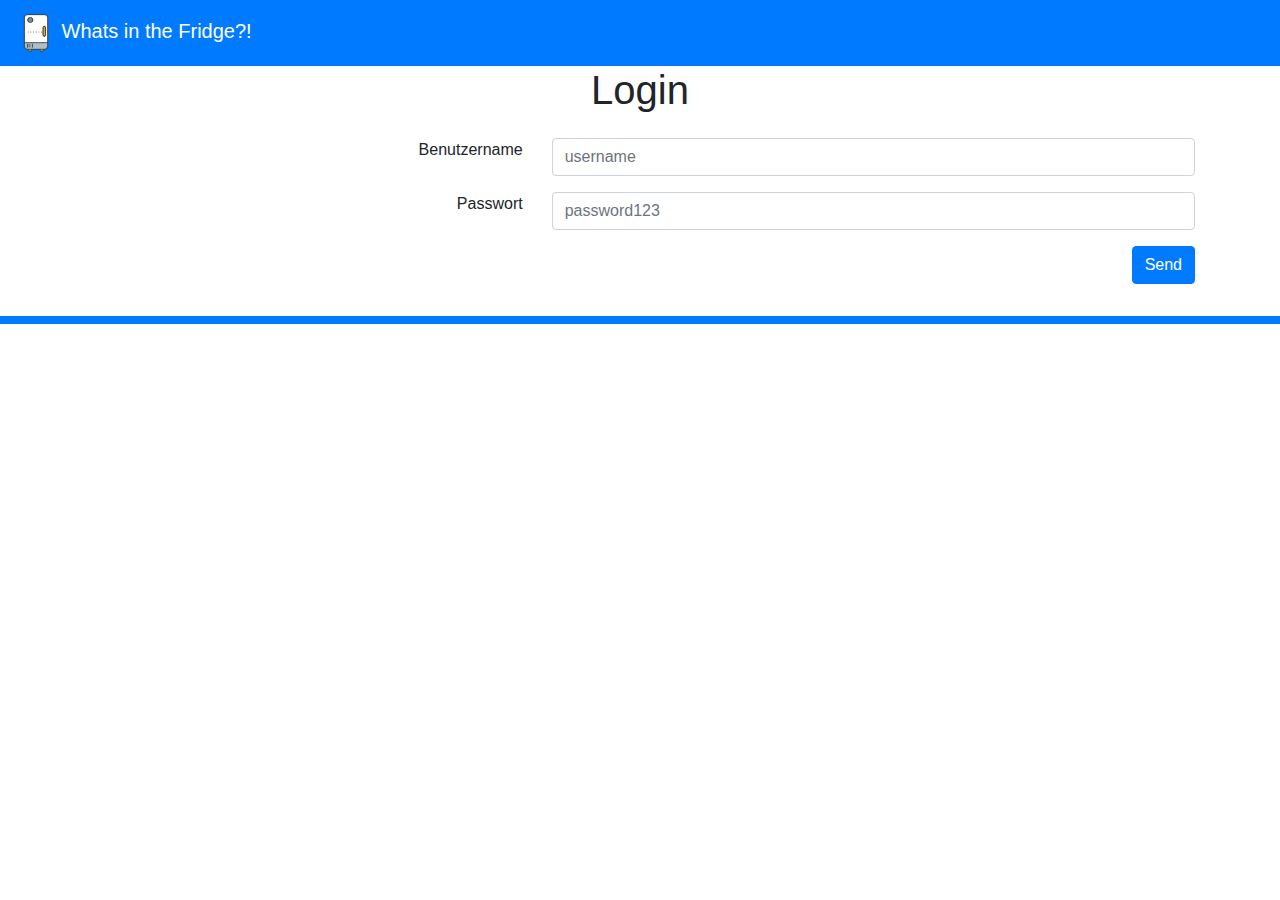
==== src/main/webapp/login.html @ 568ccd09 "login stuff and more" ====
<!DOCTYPE html>
<html lang="de">
    <head>
        <meta charset="utf-8">
        <meta name="description" content="What's in the Fridge?! - Fighting Foodwaste!">
        <meta name="viewport" content="width=device-width, initial-scale=1, shrink-to-fit=no">
        <title>WIMF - Login</title>
        <link href="resources/css/font-awesome.min.css" rel="stylesheet">
        <link href="resources/css/bootstrap.css" rel="stylesheet">
        <link rel="shortcut icon" type="image/x-icon" href="favicon.ico">
    </head>
    <body>
        <header>
            <nav class="navbar navbar-expand-lg navbar-dark bg-primary">
                <a class="navbar-brand" href="index.html"><img class="img-fluid rounded" src="resources/images/fridge.png" alt="wimf" width="40"></i> Whats in the Fridge?!</a>
            </nav>
        </header>
        <div class="container">
            <h1 class="text-center mb-4">Login</h1>
            <form name="form">
                <div class="form-row">
                    <p class="form-group col-md-5 text-md-right pr-4"><label for="name">Benutzername</label></p>
                    <div class="form-group col-md-7"><input class="form-control" type="text" name="name" id="name" placeholder="username">
                        <div id="nameinfo"></div>
                    </div>
                    <p class="form-group col-md-5 text-md-right pr-4"><label for="mail">Passwort</label></p>
                    <div class="form-group col-md-7"><input class="form-control" type="text" name="mail" id="mail" placeholder="password123">
                        <div id="mailinfo"></div>
                    </div>
                </div>
                <div class="text-md-right"><button class="btn btn-primary right mb-4" type="button" onclick="sendFeedbackForm()">Send</button></div>
                <div id="response"></div>
                <div id="statistic"></div>
            </form>
        </div>
        <footer class="bg-primary mt-2 pt-2">
            <div class="container-fluid hidden-sm-down">
                <div class="row justify-content-md-center">
                </div>
            </div>
        </footer>
        <script src="resources/js/jquery-3.4.1.min.js"></script>
        <script src="resources/js/bootstrap.bundle.min.js"></script>
        <script>
                    var auth = 'eyJ0eXAiOiJKV1QiLCJhbGciOiJIUzI1NiJ9.MQ.bYceSpllpyYQixgNzDt7dpCkEojdv3NKD-85XLXfdI4'; //Authentication key

                    //Validates the formdata before sending
                    function validateForm() {
                        var formRadios = ["like", "price"]; //Names of the Radio form elements
                        var valid = true; //Validation flag, if it stays true the data will be sent
                        var info; //Validation messages

                        //Checks if any Radio elements are empty
                        for (var i = 0; i < formRadios.length; i++) {
                            if (document.forms["form"][formRadios[i]].value == "") {
                                info = '<div class="alert alert-danger mb-0 pt-2 pb-2">Please choose an option</div>';
                                document.getElementById(formRadios[i] + "info").innerHTML = info;
                                valid = false; //set flag to abort sending
                            } else {
                                document.getElementById(formRadios[i] + "info").innerHTML = '';
                            }
                        }

                        //Checks if the name field is empty
                        if (document.getElementById("name").value == "") {
                            info = '<div class="alert alert-danger mb-0 pt-2 pb-2">Please enter your name</div>';
                            document.getElementById("nameinfo").innerHTML = info;
                            valid = false; //set flag to abort sending
                        } else {
                            document.getElementById("nameinfo").innerHTML = '';
                        }

                        //Validates the e-mail address field
                        if (!validateMail(document.getElementById("mail").value)) {
                            info = '<div class="alert alert-danger mb-0 pt-2 pb-2">Please enter a valid e-mail address</div>';
                            document.getElementById("mailinfo").innerHTML = info;
                            valid = false; //set flag to abort sending
                        } else {
                            document.getElementById("mailinfo").innerHTML = '';
                        }

                        //Checks that the feedback text contains at least 50 characters
                        if (document.getElementById("feedback").value.length < 50 || document.getElementById("feedback").value.length > 250) {
                            info = '<div class="alert alert-danger mb-0 pt-2 pb-2">Your feedback must contain between 50 to 250 characters</div>';
                            document.getElementById("feedbackinfo").innerHTML = info;
                            valid = false; //set flag to abort sending
                        } else {
                            document.getElementById("feedbackinfo").innerHTML = '';
                        }

                        return valid;
                    }

                    //Validates the e-mail address per regex
                    function validateMail(mail) {
                        var regex = /^(([^<>()\[\]\\.,;:\s@"]+(\.[^<>()\[\]\\.,;:\s@"]+)*)|(".+"))@((\[[0-9]{1,3}\.[0-9]{1,3}\.[0-9]{1,3}\.[0-9]{1,3}\])|(([a-zA-Z\-0-9]+\.)+[a-zA-Z]{2,}))$/;
                        return regex.test(mail);
                    }

                    //Displays the number of chars of the feedback field
                    function displayFeedbackChars() {
                        if (document.getElementById("feedback").value.length >= 0 && document.getElementById("feedback").value.length < 50) {
                            var info = '<div class="alert alert-warning mb-0 pt-2 pb-2" id="feedbackinfo">' + document.getElementById("feedback").value.length + ' from min 50 chars</div>';
                            document.getElementById("feedbackinfo").innerHTML = info;
                        } else if (document.getElementById("feedback").value.length >= 50 && document.getElementById("feedback").value.length <= 250) {
                            var info = '<div class="alert alert-info mb-0 pt-2 pb-2" id="feedbackinfo">' + document.getElementById("feedback").value.length + ' from max 250 chars</div>';
                            document.getElementById("feedbackinfo").innerHTML = info;
                        } else {
                            var info = '<div class="alert alert-warning mb-0 pt-2 pb-2" id="feedbackinfo">' + document.getElementById("feedback").value.length + ' from max 250 chars</div>';
                            document.getElementById("feedbackinfo").innerHTML = info;
                        }
                    }

                    //Sends the entire form as JSON POST if the formdata is valid
                    function sendFeedbackForm() {
                        if (validateForm()) {
                            var send = '{"name":"' + document.getElementById("name").value + '","pizzaRating":"' + document.forms["form"]["like"].value + '","prizeRating":"' + document.forms["form"]["price"].value + '","email":"' + document.getElementById("mail").value + '","feedback":"' + document.getElementById("feedback").value + '"}';
                            var xhttp = new XMLHttpRequest();
                            xhttp.onreadystatechange = function () {
                                if (this.readyState == 4) {
                                    if (this.status == 200 || this.status == 201) {
                                        document.getElementById("response").innerHTML = '<div class="alert alert-success mb-3 pt-2 pb-2" id="response">Your feedback has been sent successfully!</div>';
                                        requestFeedbacks(); //Displays the feedback statistics
                                    } else if (this.status >= 400 && this.status <= 499) {
                                        document.getElementById("response").innerHTML = '<div class="alert alert-danger mb-3 pt-2 pb-2" id="response">Client Error, please try again later or contact us on phone or e-mail</div>';
                                    } else if (this.status >= 500 && this.status <= 599) {
                                        document.getElementById("response").innerHTML = '<div class="alert alert-danger mb-3 pt-2 pb-2" id="response">Server Error, please try again later or contact us on phone or e-mail</div>';
                                    } else if (this.status == 0) {
                                        document.getElementById("response").innerHTML = '<div class="alert alert-danger mb-3 pt-2 pb-2" id="response">Unknown Error, please try again later or contact us on phone or e-mail</div>';
                                    }
                                }
                            };
                            xhttp.open("POST", "https://tonyspizzafactory.herokuapp.com/api/feedback", true);
                            xhttp.setRequestHeader("Content-type", "application/json");
                            xhttp.setRequestHeader('Authorization', auth);
                            xhttp.send(send);
                        }
                    }

                    //Gets the Feedbacks and shows them in a table
                    function requestFeedbacks() {
                        var xhttp = new XMLHttpRequest();
                        xhttp.onreadystatechange = function () {
                            if (this.readyState == 4 && this.status == 200) {
                                var json = JSON.parse(this.responseText);
                                document.getElementById("statistic").innerHTML = createStats(json);
                            }
                        };
                        xhttp.open("GET", "https://tonyspizzafactory.herokuapp.com/api/feedback", true);
                        xhttp.setRequestHeader("Accept", "application/json");
                        xhttp.setRequestHeader('Authorization', auth);
                        xhttp.send();
                    }

                    //Creates the html for the statistics
                    function createStats(json) {
                        var html = '<div class="container"><div class="row"><div class="col-md-6">';
                        html += '<h2>Pizza Rating Statistics</h2>';
                        html += '<table class="table table-responsive table-bordered">';
                        html += '<thead class="thead-default">';
                        html += '<tr>';
                        html += '<th>Total</th>';
                        html += '<th>Awesome</th>';
                        html += '<th>Good</th>';
                        html += '<th>Okay</th>';
                        html += '<th>Poor</th>';
                        html += '<tr>';
                        html += '</thead>';
                        html += '<tbody>';
                        html += '<tr>';
                        html += '<td>' + json.length + '</td>';
                        html += '<td>' + countPizzaRating(json, "awesome") + '</td>';
                        html += '<td>' + countPizzaRating(json, "good") + '</td>';
                        html += '<td>' + countPizzaRating(json, "okay") + '</td>';
                        html += '<td>' + countPizzaRating(json, "poor") + '</td>';
                        html += '<tr>';
                        html += '</tbody>';
                        html += '</table>';
                        html += '</div>';
                        html += '<br><div class="col-md-6">';
                        html += '<h2>Prize Rating Statistics</h2>';
                        html += '<table class="table table-responsive table-bordered">';
                        html += '<thead class="thead-default">';
                        html += '<tr>';
                        html += '<th>Total</th>';
                        html += '<th>Fair</th>';
                        html += '<th>Okay</th>';
                        html += '<th>Expensive</th>';
                        html += '<tr>';
                        html += '</thead>';
                        html += '<tbody>';
                        html += '<tr>';
                        html += '<td>' + json.length + '</td>';
                        html += '<td>' + countPrizeRating(json, "fair") + '</td>';
                        html += '<td>' + countPrizeRating(json, "okay") + '</td>';
                        html += '<td>' + countPrizeRating(json, "expensive") + '</td>';
                        html += '<tr>';
                        html += '</tbody>';
                        html += '</table>';
                        html += '</div></div></div>';
                        return html;
                    }

                    //Counts the pizza ratings
                    function countPizzaRating(json, string) {
                        var count = 0;
                        for (var i = 0; i < json.length; i++) {
                            if (json[i].pizzaRating.toLowerCase() == string) {
                                count++;
                            }
                        }
                        return count;
                    }

                    //Counts the prize ratings
                    function countPrizeRating(json, string) {
                        var count = 0;
                        for (var i = 0; i < json.length; i++) {
                            if (json[i].prizeRating.toLowerCase() == string) {
                                count++;
                            }
                        }
                        return count;
                    }
        </script>
    </body>
</html>
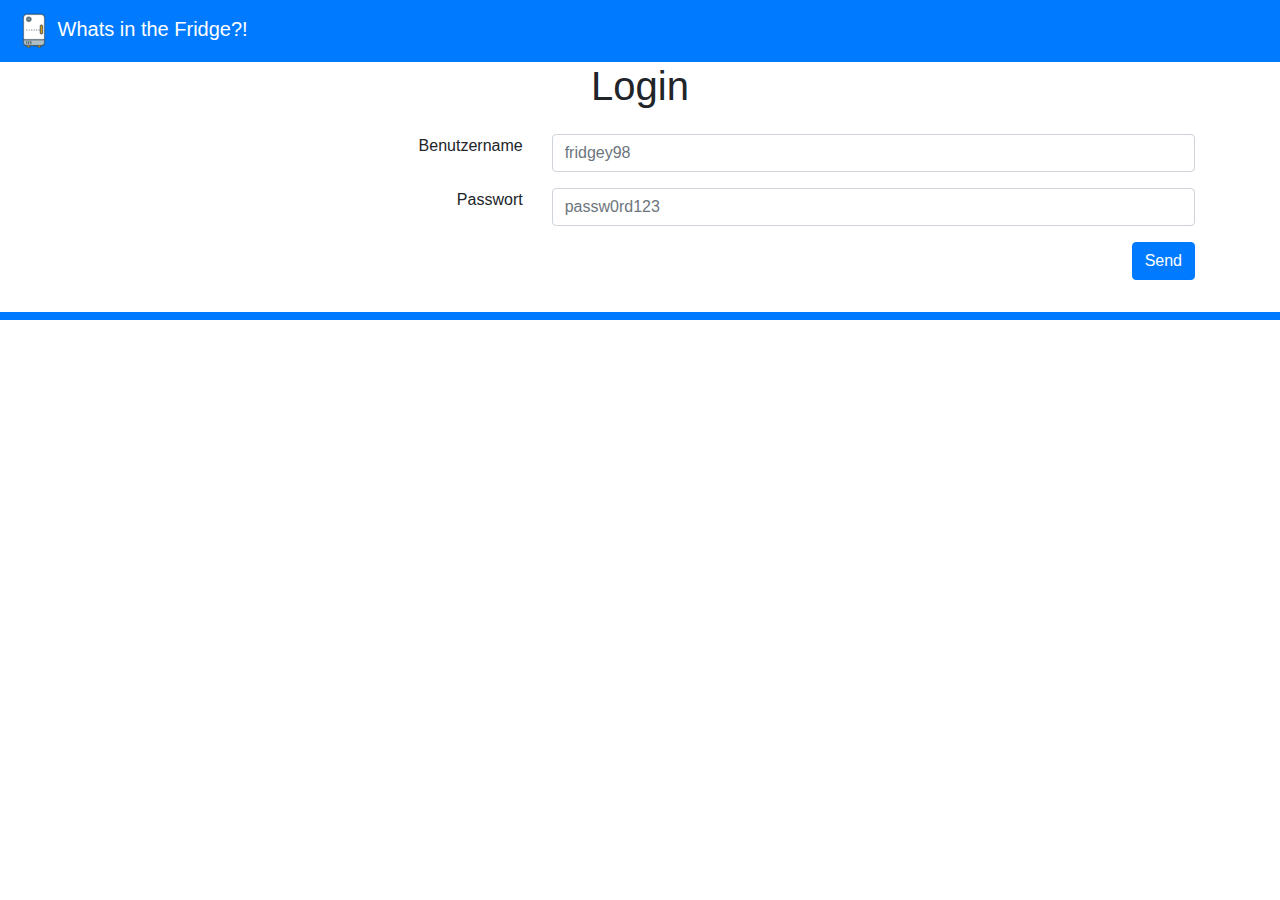
==== commit 14f17b0c: "login stuff and more" ====
--- a/src/main/webapp/login.html
+++ b/src/main/webapp/login.html
@@ -12,25 +12,24 @@
     <body>
         <header>
             <nav class="navbar navbar-expand-lg navbar-dark bg-primary">
-                <a class="navbar-brand" href="index.html"><img class="img-fluid rounded" src="resources/images/fridge.png" alt="wimf" width="40"></i> Whats in the Fridge?!</a>
+                <a class="navbar-brand" href="index.html"><img class="img-fluid rounded" src="resources/images/fridge.png" alt="wimf"> Whats in the Fridge?!</a>
             </nav>
         </header>
         <div class="container">
             <h1 class="text-center mb-4">Login</h1>
             <form name="form">
                 <div class="form-row">
-                    <p class="form-group col-md-5 text-md-right pr-4"><label for="name">Benutzername</label></p>
-                    <div class="form-group col-md-7"><input class="form-control" type="text" name="name" id="name" placeholder="username">
-                        <div id="nameinfo"></div>
+                    <p class="form-group col-md-5 text-md-right pr-4"><label for="username">Benutzername</label></p>
+                    <div class="form-group col-md-7"><input class="form-control" type="text" name="username" id="username" placeholder="fridgey98">
+                        <div id="usernameinfo"></div>
                     </div>
-                    <p class="form-group col-md-5 text-md-right pr-4"><label for="mail">Passwort</label></p>
-                    <div class="form-group col-md-7"><input class="form-control" type="text" name="mail" id="mail" placeholder="password123">
-                        <div id="mailinfo"></div>
+                    <p class="form-group col-md-5 text-md-right pr-4"><label for="password">Passwort</label></p>
+                    <div class="form-group col-md-7"><input class="form-control" type="text" name="password" id="password" placeholder="passw0rd123">
+                        <div id="passwordinfo"></div>
                     </div>
                 </div>
-                <div class="text-md-right"><button class="btn btn-primary right mb-4" type="button" onclick="sendFeedbackForm()">Send</button></div>
+                <div class="text-md-right"><button class="btn btn-primary right mb-4" type="button" onclick="sendLoginForm()">Send</button></div>
                 <div id="response"></div>
-                <div id="statistic"></div>
             </form>
         </div>
         <footer class="bg-primary mt-2 pt-2">
@@ -41,186 +40,56 @@
         </footer>
         <script src="resources/js/jquery-3.4.1.min.js"></script>
         <script src="resources/js/bootstrap.bundle.min.js"></script>
+        <script src="./resources/config.js"></script>
         <script>
-                    var auth = 'eyJ0eXAiOiJKV1QiLCJhbGciOiJIUzI1NiJ9.MQ.bYceSpllpyYQixgNzDt7dpCkEojdv3NKD-85XLXfdI4'; //Authentication key
-
                     //Validates the formdata before sending
                     function validateForm() {
-                        var formRadios = ["like", "price"]; //Names of the Radio form elements
                         var valid = true; //Validation flag, if it stays true the data will be sent
                         var info; //Validation messages
 
-                        //Checks if any Radio elements are empty
-                        for (var i = 0; i < formRadios.length; i++) {
-                            if (document.forms["form"][formRadios[i]].value == "") {
-                                info = '<div class="alert alert-danger mb-0 pt-2 pb-2">Please choose an option</div>';
-                                document.getElementById(formRadios[i] + "info").innerHTML = info;
-                                valid = false; //set flag to abort sending
-                            } else {
-                                document.getElementById(formRadios[i] + "info").innerHTML = '';
-                            }
+                        //Checks if the username field is empty
+                        if (document.getElementById("username").value == "") {
+                            info = '<div class="alert alert-danger mb-0 pt-2 pb-2">Please enter your username</div>';
+                            document.getElementById("usernameinfo").innerHTML = info;
+                            valid = false; //set flag to abort sending
+                        } else {
+                            document.getElementById("usernameinfo").innerHTML = '';
                         }
 
-                        //Checks if the name field is empty
-                        if (document.getElementById("name").value == "") {
-                            info = '<div class="alert alert-danger mb-0 pt-2 pb-2">Please enter your name</div>';
-                            document.getElementById("nameinfo").innerHTML = info;
+                        //Checks if the password field is empty
+                        if (document.getElementById("password").value == "") {
+                            info = '<div class="alert alert-danger mb-0 pt-2 pb-2">Please enter your password</div>';
+                            document.getElementById("passwordinfo").innerHTML = info;
                             valid = false; //set flag to abort sending
                         } else {
-                            document.getElementById("nameinfo").innerHTML = '';
-                        }
-
-                        //Validates the e-mail address field
-                        if (!validateMail(document.getElementById("mail").value)) {
-                            info = '<div class="alert alert-danger mb-0 pt-2 pb-2">Please enter a valid e-mail address</div>';
-                            document.getElementById("mailinfo").innerHTML = info;
-                            valid = false; //set flag to abort sending
-                        } else {
-                            document.getElementById("mailinfo").innerHTML = '';
-                        }
-
-                        //Checks that the feedback text contains at least 50 characters
-                        if (document.getElementById("feedback").value.length < 50 || document.getElementById("feedback").value.length > 250) {
-                            info = '<div class="alert alert-danger mb-0 pt-2 pb-2">Your feedback must contain between 50 to 250 characters</div>';
-                            document.getElementById("feedbackinfo").innerHTML = info;
-                            valid = false; //set flag to abort sending
-                        } else {
-                            document.getElementById("feedbackinfo").innerHTML = '';
+                            document.getElementById("passwordinfo").innerHTML = '';
                         }
 
                         return valid;
                     }
 
-                    //Validates the e-mail address per regex
-                    function validateMail(mail) {
-                        var regex = /^(([^<>()\[\]\\.,;:\s@"]+(\.[^<>()\[\]\\.,;:\s@"]+)*)|(".+"))@((\[[0-9]{1,3}\.[0-9]{1,3}\.[0-9]{1,3}\.[0-9]{1,3}\])|(([a-zA-Z\-0-9]+\.)+[a-zA-Z]{2,}))$/;
-                        return regex.test(mail);
-                    }
-
-                    //Displays the number of chars of the feedback field
-                    function displayFeedbackChars() {
-                        if (document.getElementById("feedback").value.length >= 0 && document.getElementById("feedback").value.length < 50) {
-                            var info = '<div class="alert alert-warning mb-0 pt-2 pb-2" id="feedbackinfo">' + document.getElementById("feedback").value.length + ' from min 50 chars</div>';
-                            document.getElementById("feedbackinfo").innerHTML = info;
-                        } else if (document.getElementById("feedback").value.length >= 50 && document.getElementById("feedback").value.length <= 250) {
-                            var info = '<div class="alert alert-info mb-0 pt-2 pb-2" id="feedbackinfo">' + document.getElementById("feedback").value.length + ' from max 250 chars</div>';
-                            document.getElementById("feedbackinfo").innerHTML = info;
-                        } else {
-                            var info = '<div class="alert alert-warning mb-0 pt-2 pb-2" id="feedbackinfo">' + document.getElementById("feedback").value.length + ' from max 250 chars</div>';
-                            document.getElementById("feedbackinfo").innerHTML = info;
-                        }
-                    }
-
                     //Sends the entire form as JSON POST if the formdata is valid
-                    function sendFeedbackForm() {
+                    function sendLoginForm() {
                         if (validateForm()) {
-                            var send = '{"name":"' + document.getElementById("name").value + '","pizzaRating":"' + document.forms["form"]["like"].value + '","prizeRating":"' + document.forms["form"]["price"].value + '","email":"' + document.getElementById("mail").value + '","feedback":"' + document.getElementById("feedback").value + '"}';
+                            var send = '{username:"' + document.getElementById("username").value + '",password:"' + document.getElementById("password").value + '}';
                             var xhttp = new XMLHttpRequest();
                             xhttp.onreadystatechange = function () {
                                 if (this.readyState == 4) {
                                     if (this.status == 200 || this.status == 201) {
-                                        document.getElementById("response").innerHTML = '<div class="alert alert-success mb-3 pt-2 pb-2" id="response">Your feedback has been sent successfully!</div>';
-                                        requestFeedbacks(); //Displays the feedback statistics
+                                        document.getElementById("response").innerHTML = '<div class="alert alert-success mb-3 pt-2 pb-2" id="response">Login successful!</div>';
                                     } else if (this.status >= 400 && this.status <= 499) {
-                                        document.getElementById("response").innerHTML = '<div class="alert alert-danger mb-3 pt-2 pb-2" id="response">Client Error, please try again later or contact us on phone or e-mail</div>';
+                                        document.getElementById("response").innerHTML = '<div class="alert alert-danger mb-3 pt-2 pb-2" id="response">Client Error, please try again later or contact us</div>';
                                     } else if (this.status >= 500 && this.status <= 599) {
-                                        document.getElementById("response").innerHTML = '<div class="alert alert-danger mb-3 pt-2 pb-2" id="response">Server Error, please try again later or contact us on phone or e-mail</div>';
+                                        document.getElementById("response").innerHTML = '<div class="alert alert-danger mb-3 pt-2 pb-2" id="response">Server Error, please try again later or contact us</div>';
                                     } else if (this.status == 0) {
-                                        document.getElementById("response").innerHTML = '<div class="alert alert-danger mb-3 pt-2 pb-2" id="response">Unknown Error, please try again later or contact us on phone or e-mail</div>';
+                                        document.getElementById("response").innerHTML = '<div class="alert alert-danger mb-3 pt-2 pb-2" id="response">Unknown Error, please try again later or contact us</div>';
                                     }
                                 }
                             };
-                            xhttp.open("POST", "https://tonyspizzafactory.herokuapp.com/api/feedback", true);
+                            xhttp.open("POST", config.url+"/auth/login", true);
                             xhttp.setRequestHeader("Content-type", "application/json");
-                            xhttp.setRequestHeader('Authorization', auth);
-                            xhttp.send(send);
+                            xhttp.send(send); //Send Payload
                         }
-                    }
-
-                    //Gets the Feedbacks and shows them in a table
-                    function requestFeedbacks() {
-                        var xhttp = new XMLHttpRequest();
-                        xhttp.onreadystatechange = function () {
-                            if (this.readyState == 4 && this.status == 200) {
-                                var json = JSON.parse(this.responseText);
-                                document.getElementById("statistic").innerHTML = createStats(json);
-                            }
-                        };
-                        xhttp.open("GET", "https://tonyspizzafactory.herokuapp.com/api/feedback", true);
-                        xhttp.setRequestHeader("Accept", "application/json");
-                        xhttp.setRequestHeader('Authorization', auth);
-                        xhttp.send();
-                    }
-
-                    //Creates the html for the statistics
-                    function createStats(json) {
-                        var html = '<div class="container"><div class="row"><div class="col-md-6">';
-                        html += '<h2>Pizza Rating Statistics</h2>';
-                        html += '<table class="table table-responsive table-bordered">';
-                        html += '<thead class="thead-default">';
-                        html += '<tr>';
-                        html += '<th>Total</th>';
-                        html += '<th>Awesome</th>';
-                        html += '<th>Good</th>';
-                        html += '<th>Okay</th>';
-                        html += '<th>Poor</th>';
-                        html += '<tr>';
-                        html += '</thead>';
-                        html += '<tbody>';
-                        html += '<tr>';
-                        html += '<td>' + json.length + '</td>';
-                        html += '<td>' + countPizzaRating(json, "awesome") + '</td>';
-                        html += '<td>' + countPizzaRating(json, "good") + '</td>';
-                        html += '<td>' + countPizzaRating(json, "okay") + '</td>';
-                        html += '<td>' + countPizzaRating(json, "poor") + '</td>';
-                        html += '<tr>';
-                        html += '</tbody>';
-                        html += '</table>';
-                        html += '</div>';
-                        html += '<br><div class="col-md-6">';
-                        html += '<h2>Prize Rating Statistics</h2>';
-                        html += '<table class="table table-responsive table-bordered">';
-                        html += '<thead class="thead-default">';
-                        html += '<tr>';
-                        html += '<th>Total</th>';
-                        html += '<th>Fair</th>';
-                        html += '<th>Okay</th>';
-                        html += '<th>Expensive</th>';
-                        html += '<tr>';
-                        html += '</thead>';
-                        html += '<tbody>';
-                        html += '<tr>';
-                        html += '<td>' + json.length + '</td>';
-                        html += '<td>' + countPrizeRating(json, "fair") + '</td>';
-                        html += '<td>' + countPrizeRating(json, "okay") + '</td>';
-                        html += '<td>' + countPrizeRating(json, "expensive") + '</td>';
-                        html += '<tr>';
-                        html += '</tbody>';
-                        html += '</table>';
-                        html += '</div></div></div>';
-                        return html;
-                    }
-
-                    //Counts the pizza ratings
-                    function countPizzaRating(json, string) {
-                        var count = 0;
-                        for (var i = 0; i < json.length; i++) {
-                            if (json[i].pizzaRating.toLowerCase() == string) {
-                                count++;
-                            }
-                        }
-                        return count;
-                    }
-
-                    //Counts the prize ratings
-                    function countPrizeRating(json, string) {
-                        var count = 0;
-                        for (var i = 0; i < json.length; i++) {
-                            if (json[i].prizeRating.toLowerCase() == string) {
-                                count++;
-                            }
-                        }
-                        return count;
                     }
         </script>
     </body>
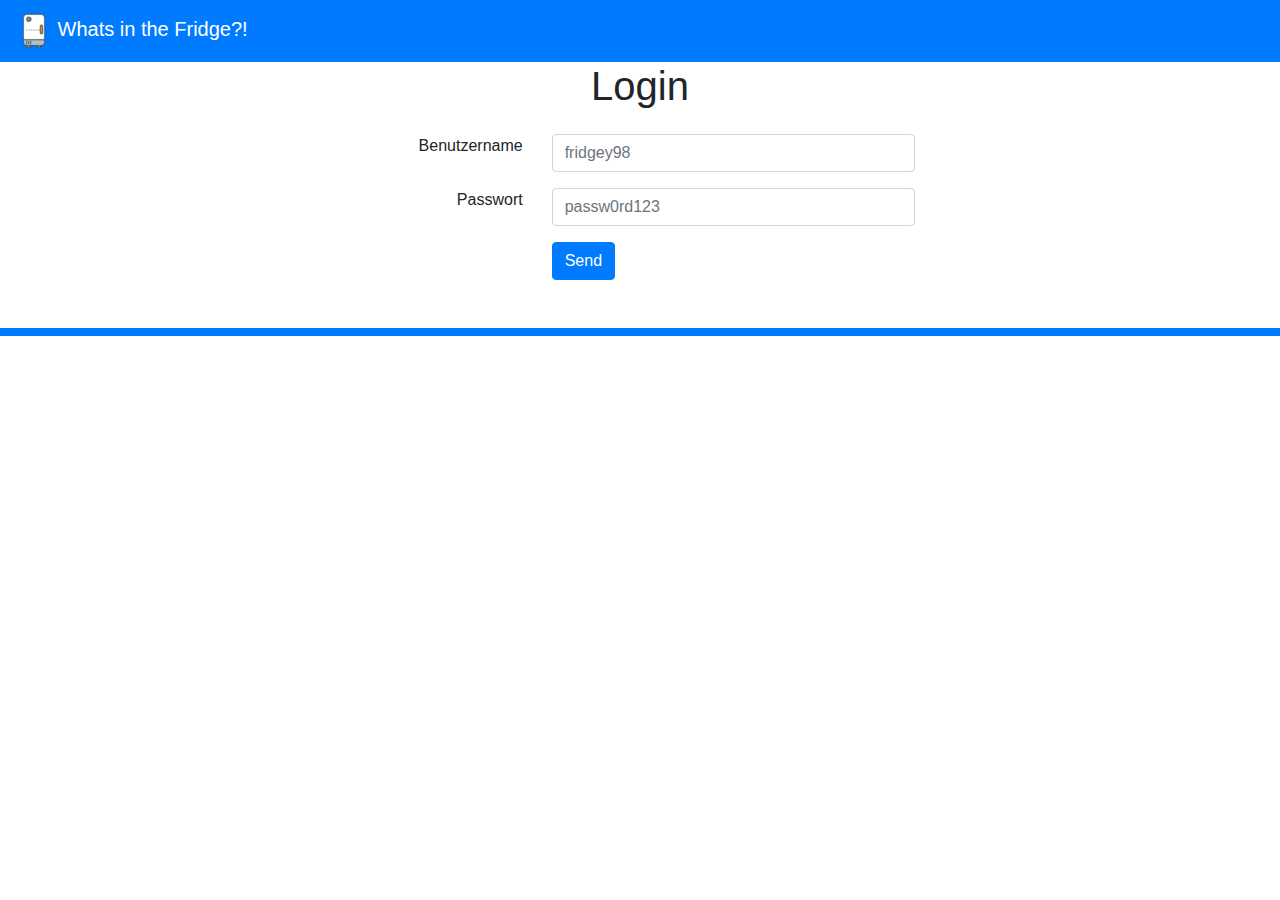
==== commit 1f001fc5: "Merge branch 'master' of https://github.com/stefannyffenegger/wimf" ====
--- a/src/main/webapp/login.html
+++ b/src/main/webapp/login.html
@@ -20,15 +20,16 @@
             <form name="form">
                 <div class="form-row">
                     <p class="form-group col-md-5 text-md-right pr-4"><label for="username">Benutzername</label></p>
-                    <div class="form-group col-md-7"><input class="form-control" type="text" name="username" id="username" placeholder="fridgey98">
+                    <div class="form-group col-md-4"><input class="form-control" type="text" name="username" id="username" placeholder="fridgey98">
                         <div id="usernameinfo"></div>
                     </div>
                     <p class="form-group col-md-5 text-md-right pr-4"><label for="password">Passwort</label></p>
-                    <div class="form-group col-md-7"><input class="form-control" type="text" name="password" id="password" placeholder="passw0rd123">
+                    <div class="form-group col-md-4"><input class="form-control" type="text" name="password" id="password" placeholder="passw0rd123">
                         <div id="passwordinfo"></div>
                     </div>
+                    <p class="form-group col-md-5 text-md-right pr-4"></p>
+                <div class="form-group col-md-4"><button class="btn btn-primary right mb-4" type="button" onclick="sendLoginForm()">Send</button></div>
                 </div>
-                <div class="text-md-right"><button class="btn btn-primary right mb-4" type="button" onclick="sendLoginForm()">Send</button></div>
                 <div id="response"></div>
             </form>
         </div>
